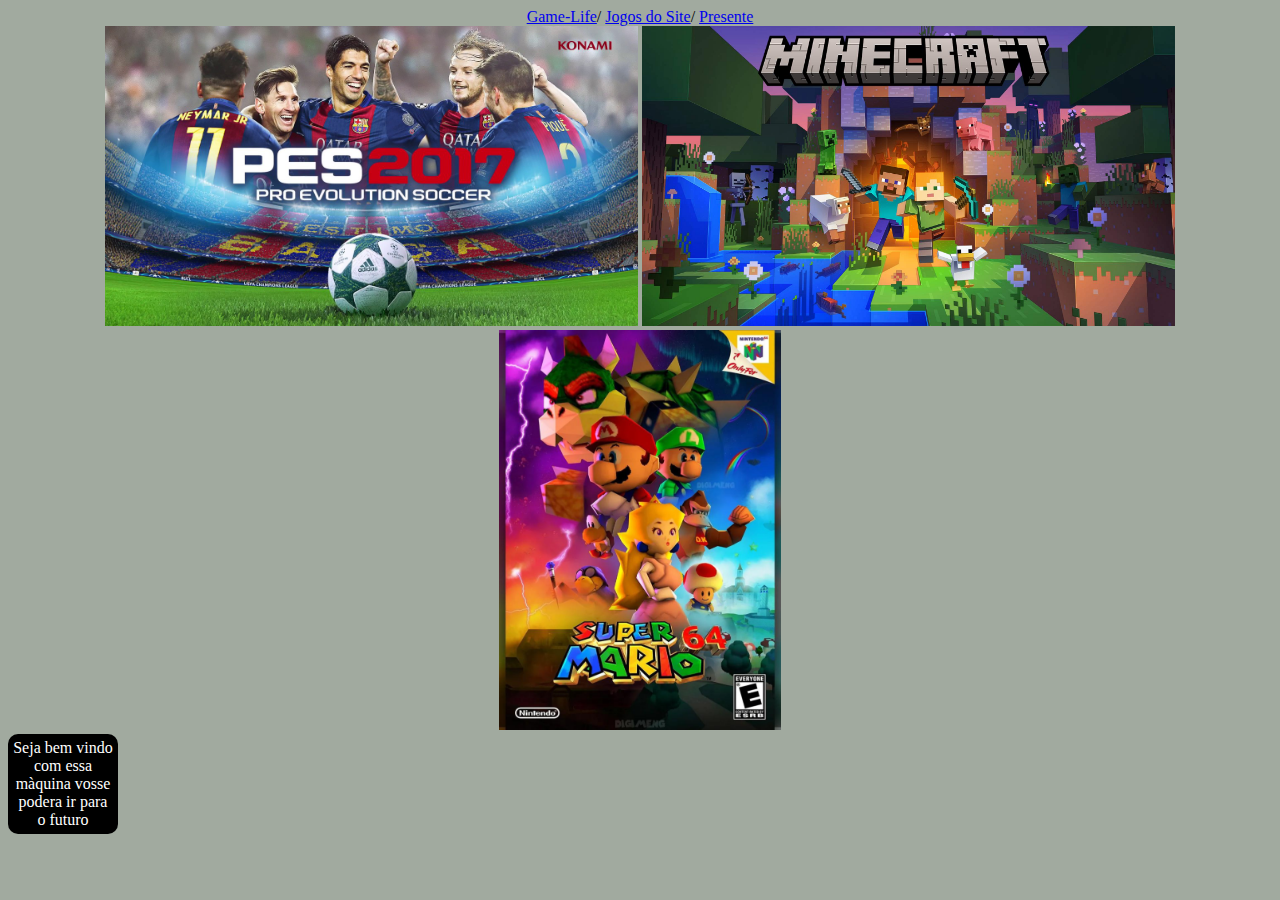
==== index.html @ 69aa374a "estou mandando os arquivos do meu site" ====
<!DOCTYPE html>
<html lang="pt-br">

<head>
    <meta charset="UTF-8">
    <meta http-equiv="X-UA-Compatible" content="IE=edge">
    <meta name="viewport" content="width=device-width, initial-scale=1.0">
    <title>Passado</title>
    <link rel="stylesheet" href="style.css">
    <script src="script.js" defer></script>

</head>

<body id="wallpaper">

    <a href="sobre.html">Game-Life</a>/
    <a href="test.html">Jogos do Site</a>/
    <a href="jogos.html">Presente</a><br>


    <img src="pes2017.jpg" height="300px" alt="230px">


    <a><img src="minecraft - Copia.jpg" height="300px" alt="230px"></a><br>


    <img src="mario 64.png" height="400px" alt="280px">

    <div class="futuro">
        Seja bem vindo com essa màquina vosse podera ir para o futuro
    </div>

</body>
</html>
---- style.css ----
#legal {
    background-color: rgba(53, 37, 37, 0.795);
    
}



#wallpaper {
    text-align: center;
    background-color: rgba(86, 102, 82, 0.555);
}


.menu a {
    color: white;
}

#titulo {
    text-align: center;
    color: #fff;
}

img.displayed {
    display: block;
    margin-left: auto;
    margin-right: auto
}

a:hover {
    color: #fbff00;
}

.futuro{
    background-color: black;
    color: #fff;
    width: 100px;
    padding: 5px;
    border-radius:10px ;
}


/*MENU HORIZONTAL*/

.horizontal li {
    display: block;
    color: #fff;
    float: left;
}

.horizontal li a:hover {
    background-color: black;
    color: #ffffff;
}
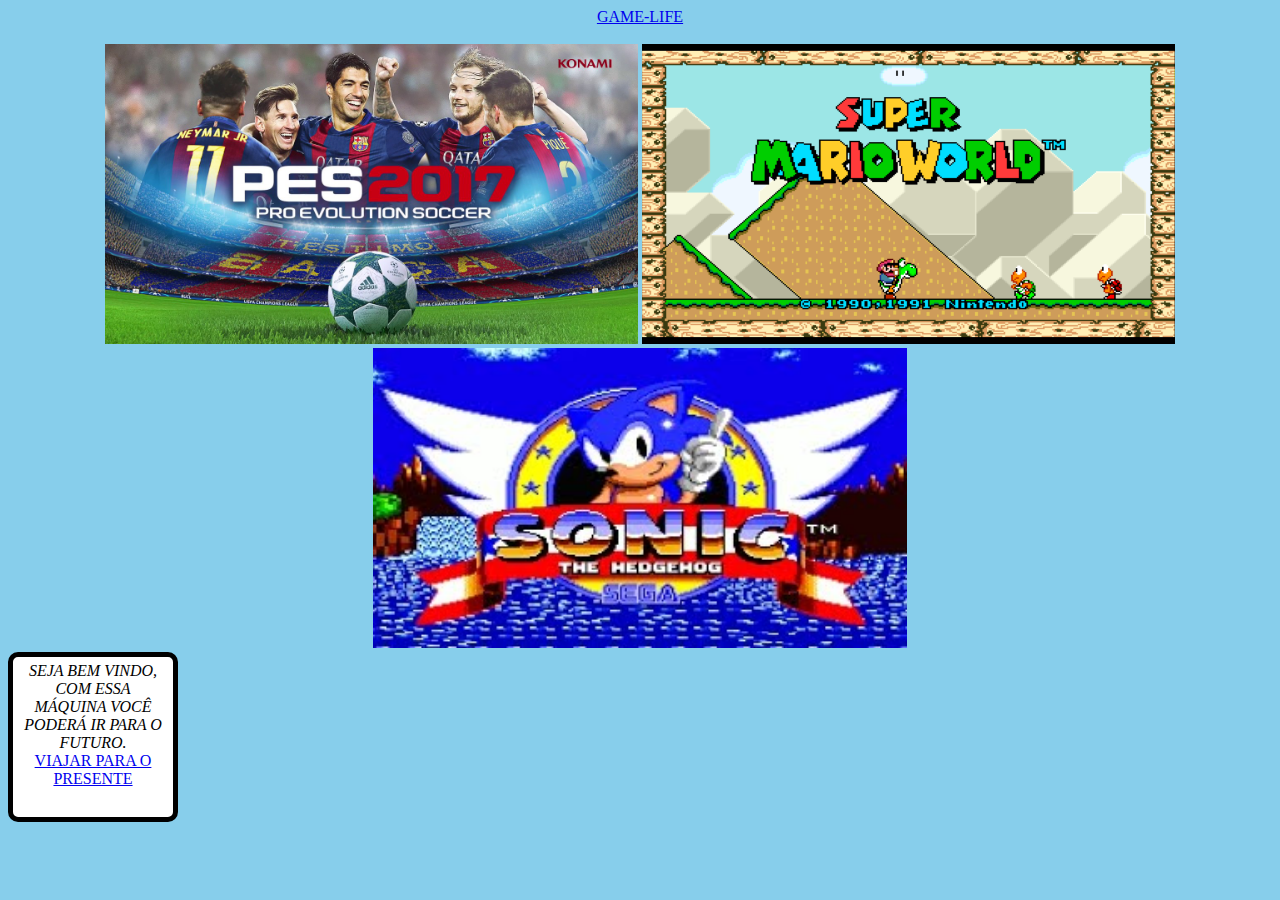
==== commit 7618c9a5: "Add files via upload" ====
--- a/index.html
+++ b/index.html
@@ -13,22 +13,23 @@
 
 <body id="wallpaper">
 
-    <a href="sobre.html">Game-Life</a>/
-    <a href="test.html">Jogos do Site</a>/
-    <a href="jogos.html">Presente</a><br>
+     <div class="link">
+    <a href="sobre.html">GAME-LIFE</a>
+    </div><br>
+
+    <img src="pes2017.jpg" height="300px" alt="280px">
 
 
-    <img src="pes2017.jpg" height="300px" alt="230px">
+    <img src="mario antigo.png" height="300px" alt="280px"><br>
 
 
-    <a><img src="minecraft - Copia.jpg" height="300px" alt="230px"></a><br>
+    <img src="sonic antigo.jpg" height="300px" alt="280px">
 
 
-    <img src="mario 64.png" height="400px" alt="280px">
-
     <div class="futuro">
-        Seja bem vindo com essa màquina vosse podera ir para o futuro
-    </div>
+       <i> SEJA BEM VINDO, COM ESSA MÁQUINA VOCÊ PODERÁ IR PARA O FUTURO.</i><br>
+       <a id="viajar" href="jogos.html">VIAJAR PARA O PRESENTE</a>
+    </div><br>
 
 </body>
 </html>--- a/style.css
+++ b/style.css
@@ -1,53 +1,48 @@
-#legal {
-    background-color: rgba(53, 37, 37, 0.795);
-    
+/*index*/
+#wallpaper {
+    text-align: center;
+    background-color: skyblue;
+}
+/*jogos*/
+
+#imagens{
+    text-align: center;
+}
+
+/*game life*/
+#fliperama{
+    background-color: black;
 }
 
 
+/*mudar de cor os links*/
 
-#wallpaper {
-    text-align: center;
-    background-color: rgba(86, 102, 82, 0.555);
+a:hover {
+    color: purple;
+}
+
+a:hover#viajar{
+    color: blue;
+}
+
+/*game-life*/
+.link{
+    color: #5a5a5a;
+    border-radius: 50px;
 }
 
 
-.menu a {
-    color: white;
-}
-
-#titulo {
-    text-align: center;
-    color: #fff;
-}
-
-img.displayed {
-    display: block;
-    margin-left: auto;
-    margin-right: auto
-}
-
-a:hover {
-    color: #fbff00;
-}
+/*pagina do futuro*/
 
 .futuro{
-    background-color: black;
-    color: #fff;
-    width: 100px;
+    background-color: white;
+    color: black;
+    width: 150px;
+    height: 150px;
     padding: 5px;
+    border: 5px solid black;
     border-radius:10px ;
+
 }
 
 
-/*MENU HORIZONTAL*/
-
-.horizontal li {
-    display: block;
-    color: #fff;
-    float: left;
-}
-
-.horizontal li a:hover {
-    background-color: black;
-    color: #ffffff;
-}